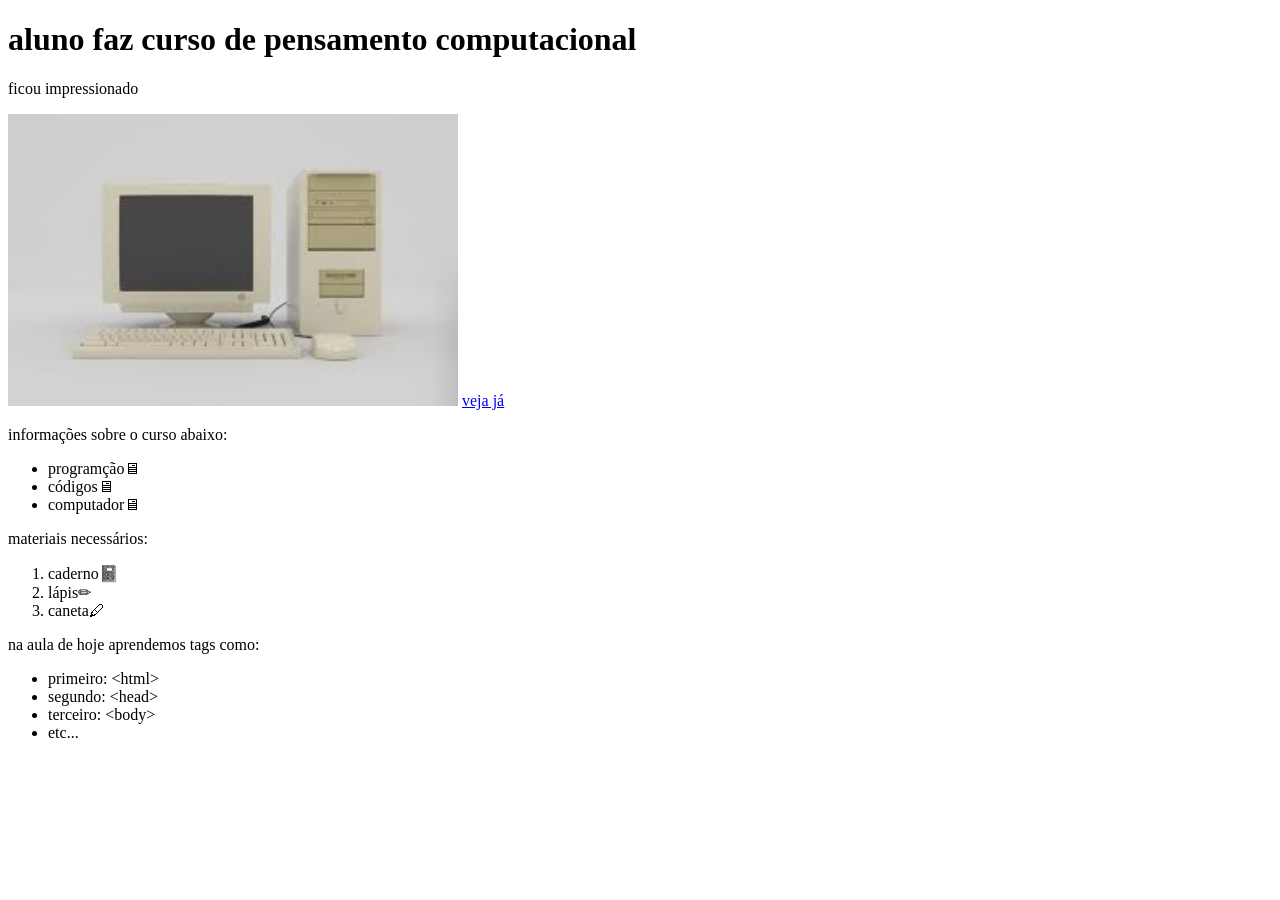
==== index.html @ 78da9317 "Add files via upload" ====
<!--códigos iniciais necessários para o código-->


<!DOCTYPE html>
<html lang"pt-br">
<head>
    <meta charset="UTF-8">
    <meta http-equiv="X-UA-Compatible" content="IE=edge">
    <meta name="viewport" content="width=device-width, initial-scale=1.0">
    <title>pensamento computacional</title>
</head>


<!--começo/cabeçalho do da página-->


<body>
    <header>
    <h1>aluno faz curso de pensamento computacional</h1>
    <p>ficou impressionado</p>
    <img src="[data-uri]" alt="foto de computador"width="450px">
    <a href="https://www.youtube.com/"target="_blank">veja já</a>


<!--listas-->


    <p>informações sobre o curso abaixo:</p>
    <ul>
<li>programção🖥</li>
<li>códigos🖥</li>
<li>computador🖥</li>
    </ul>
    <p>materiais necessários:</p>
    <ol>
        <li>caderno📓</li>
        <li>lápis✏</li>
        <li>caneta🖊</li>
    </ol>
<p>na aula de hoje aprendemos tags como:
    <ul>
        <li>primeiro: &lt;html&gt;</li>
        <li>segundo: &lt;head&gt;</li>
        <li>terceiro: &lt;body&gt;</li>
        <li>etc...</li>
    </ul>
</p>
</body>

</html>
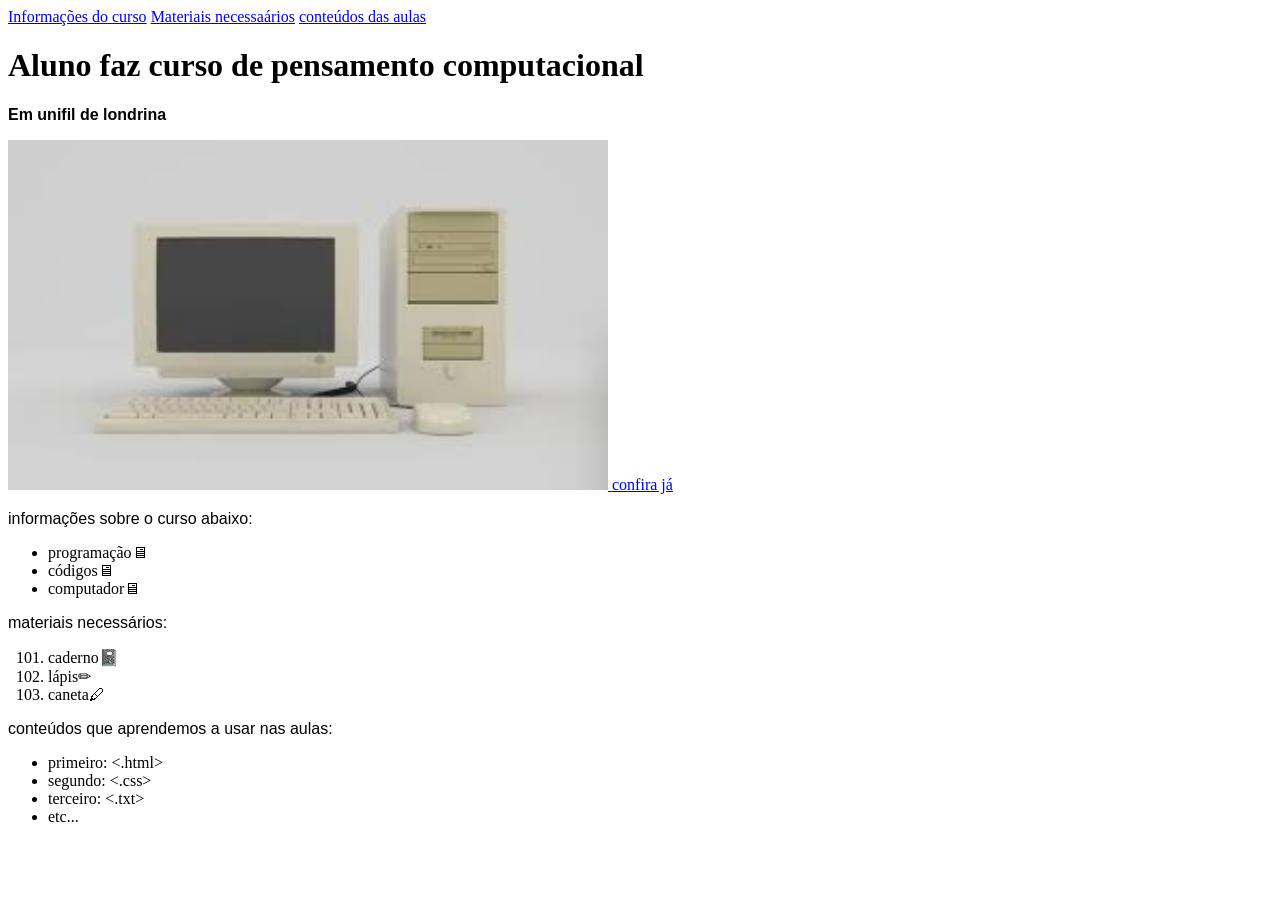
==== commit 471a4e02: "Add files via upload" ====
--- a/index.html
+++ b/index.html
@@ -4,10 +4,15 @@
 <!DOCTYPE html>
 <html lang"pt-br">
 <head>
+
     <meta charset="UTF-8">
     <meta http-equiv="X-UA-Compatible" content="IE=edge">
     <meta name="viewport" content="width=device-width, initial-scale=1.0">
     <title>pensamento computacional</title>
+    <style>
+        p{font-family:Verdana, Geneva, Tahoma, sans-serif ;}
+    </style>
+
 </head>
 
 
@@ -15,36 +20,51 @@
 
 
 <body>
-    <header>
-    <h1>aluno faz curso de pensamento computacional</h1>
-    <p>ficou impressionado</p>
-    <img src="[data-uri]" alt="foto de computador"width="450px">
-    <a href="https://www.youtube.com/"target="_blank">veja já</a>
 
+<header>
+    <nav>
+        <a href="#informações">Informações do curso</a>
+        <a href="#materiais">Materiais necessaários</a>
+        <a href="#conteúdos">conteúdos das aulas</a>
+    </nav>
+</header>
+<main>
+    <h1>Aluno faz curso de pensamento computacional</h1>
+
+    <b><p>Em unifil de londrina</p></b>
+
+    <a href="https://pt.wikipedia.org/wiki/Pensamento_computacional"target="_blank"> 
+    <img src="[data-uri]" alt="foto de computador"width="600px" height="350px">
+    </a>
+    <a href="https://unifil.br/"target="_blank">confira já</a>
 
 <!--listas-->
 
+    <p>informações sobre o curso abaixo:</p>
 
-    <p>informações sobre o curso abaixo:</p>
     <ul>
-<li>programção🖥</li>
+<li>programação🖥</li>
 <li>códigos🖥</li>
 <li>computador🖥</li>
     </ul>
+
     <p>materiais necessários:</p>
-    <ol>
+
+    <ol start="101">
         <li>caderno📓</li>
         <li>lápis✏</li>
         <li>caneta🖊</li>
     </ol>
-<p>na aula de hoje aprendemos tags como:
+
+<p>conteúdos que aprendemos a usar nas aulas:</p>
+
     <ul>
-        <li>primeiro: &lt;html&gt;</li>
-        <li>segundo: &lt;head&gt;</li>
-        <li>terceiro: &lt;body&gt;</li>
+        <li>primeiro: &lt;.html&gt;</li>
+        <li>segundo: &lt;.css&gt;</li>
+        <li>terceiro: &lt;.txt&gt;</li>
         <li>etc...</li>
     </ul>
-</p>
+</main>
 </body>
 
 </html>
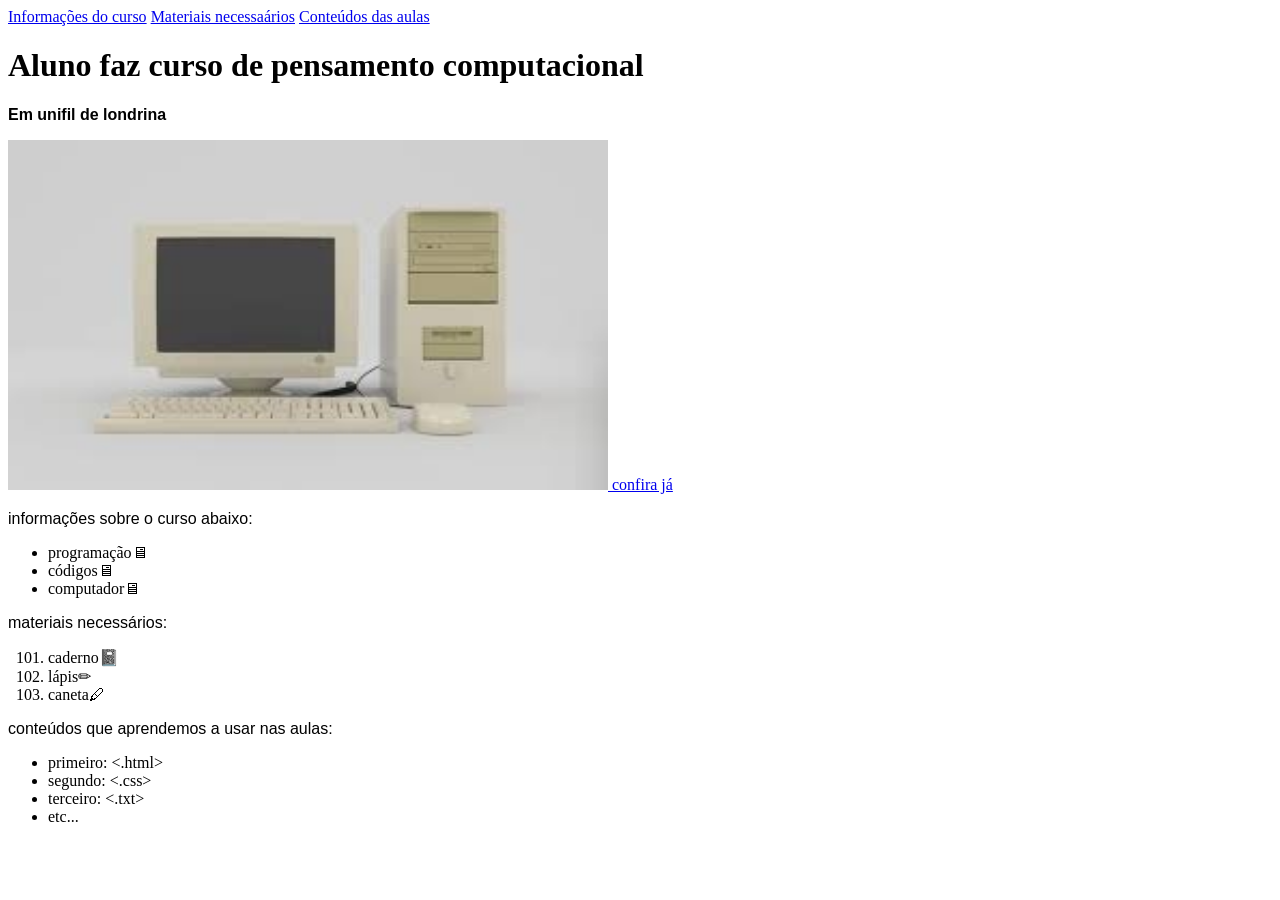
==== commit 6181f996: "Add files via upload" ====
--- a/index.html
+++ b/index.html
@@ -25,7 +25,7 @@
     <nav>
         <a href="#informações">Informações do curso</a>
         <a href="#materiais">Materiais necessaários</a>
-        <a href="#conteúdos">conteúdos das aulas</a>
+        <a href="#conteúdos">Conteúdos das aulas</a>
     </nav>
 </header>
 <main>
@@ -39,7 +39,7 @@
     <a href="https://unifil.br/"target="_blank">confira já</a>
 
 <!--listas-->
-
+<section id="informações">
     <p>informações sobre o curso abaixo:</p>
 
     <ul>
@@ -47,7 +47,8 @@
 <li>códigos🖥</li>
 <li>computador🖥</li>
     </ul>
-
+</section>
+<section id="materiais">
     <p>materiais necessários:</p>
 
     <ol start="101">
@@ -55,7 +56,8 @@
         <li>lápis✏</li>
         <li>caneta🖊</li>
     </ol>
-
+</section>
+<section id="conteúdos">
 <p>conteúdos que aprendemos a usar nas aulas:</p>
 
     <ul>
@@ -64,6 +66,7 @@
         <li>terceiro: &lt;.txt&gt;</li>
         <li>etc...</li>
     </ul>
+    </section>
 </main>
 </body>
 
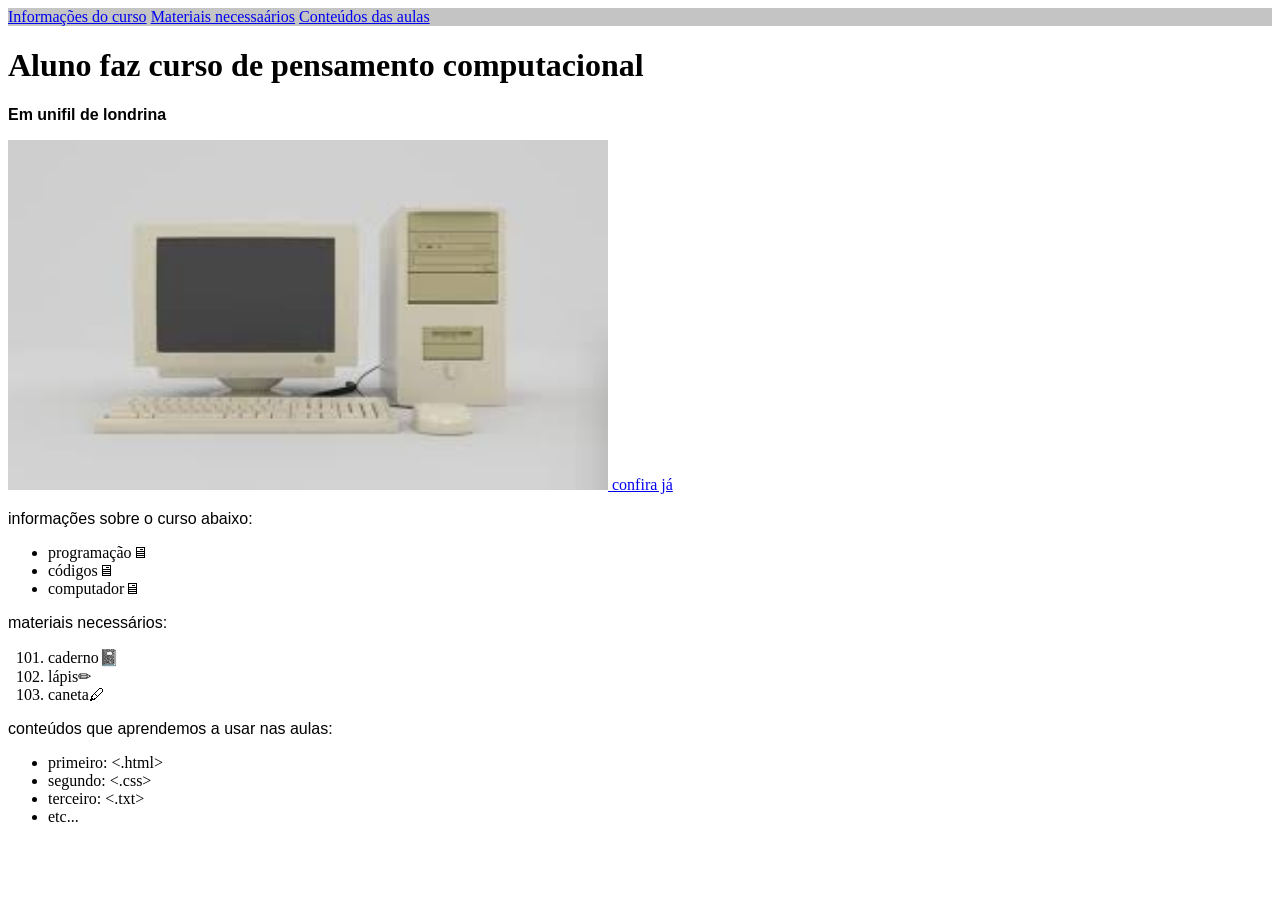
==== commit 1abc8cf8: "Add files via upload" ====
--- a/index.html
+++ b/index.html
@@ -1,3 +1,4 @@
+
 <!--códigos iniciais necessários para o código-->
 
 
@@ -9,10 +10,7 @@
     <meta http-equiv="X-UA-Compatible" content="IE=edge">
     <meta name="viewport" content="width=device-width, initial-scale=1.0">
     <title>pensamento computacional</title>
-    <style>
-        p{font-family:Verdana, Geneva, Tahoma, sans-serif ;}
-    </style>
-
+<link rel="stylesheet" href="style.css">
 </head>
 
 
@@ -38,7 +36,10 @@
     </a>
     <a href="https://unifil.br/"target="_blank">confira já</a>
 
+
 <!--listas-->
+
+
 <section id="informações">
     <p>informações sobre o curso abaixo:</p>
 
--- a/style.css
+++ b/style.css
@@ -0,0 +1,5 @@
+p
+{font-family:Verdana, Geneva, Tahoma, sans-serif ;}
+header{
+    background-color: rgb(196, 196, 196);
+}
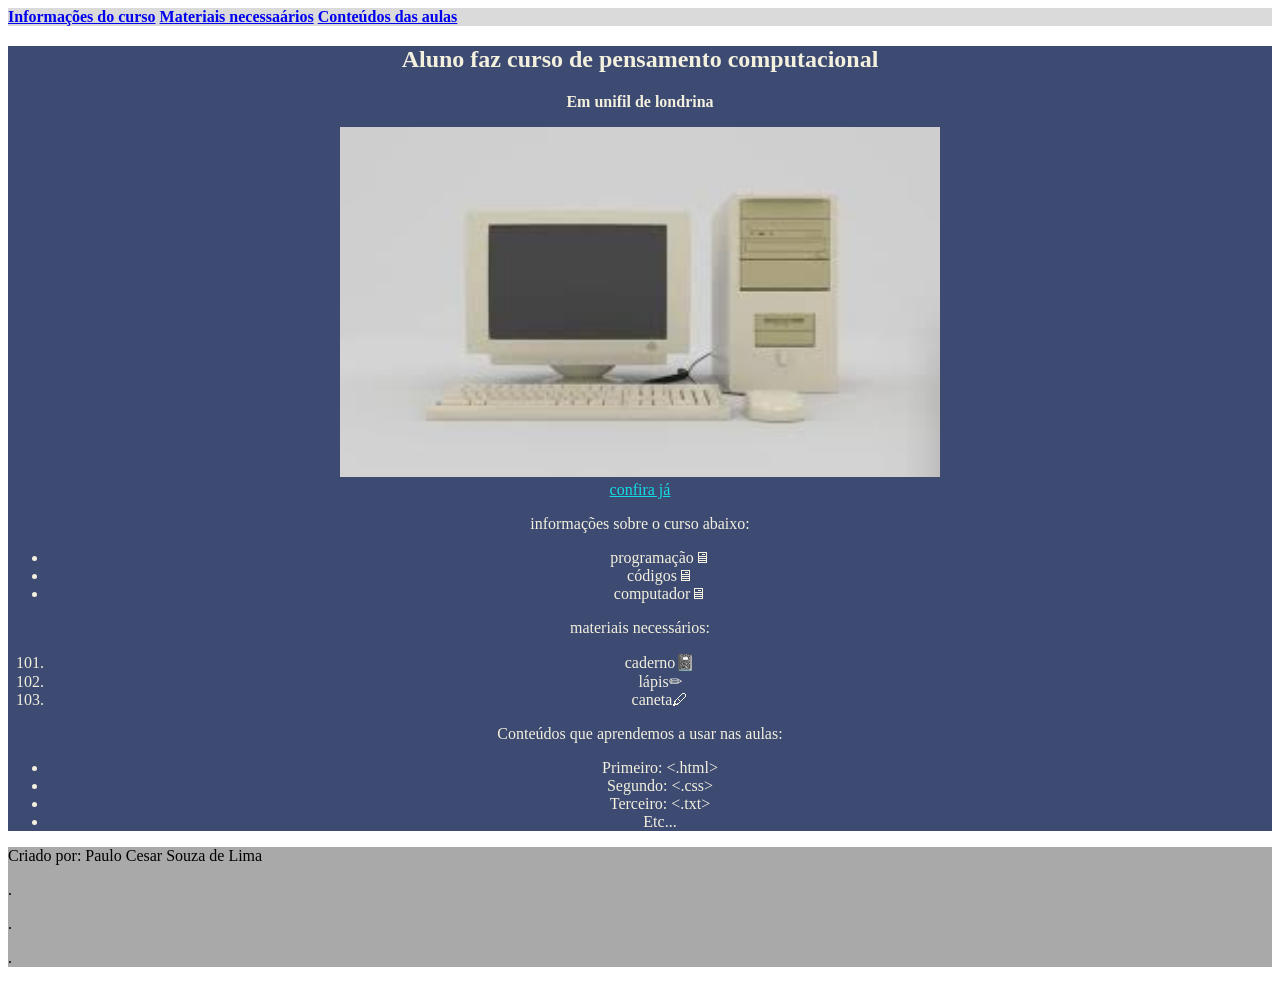
==== commit 79cefc25: "Add files via upload" ====
--- a/index.html
+++ b/index.html
@@ -5,12 +5,11 @@
 <!DOCTYPE html>
 <html lang"pt-br">
 <head>
-
     <meta charset="UTF-8">
     <meta http-equiv="X-UA-Compatible" content="IE=edge">
     <meta name="viewport" content="width=device-width, initial-scale=1.0">
     <title>pensamento computacional</title>
-<link rel="stylesheet" href="style.css">
+    <link rel="stylesheet" href="style.css">
 </head>
 
 
@@ -27,15 +26,17 @@
     </nav>
 </header>
 <main>
+<section id="manchete">
     <h1>Aluno faz curso de pensamento computacional</h1>
+    <b><p>Em unifil de londrina</p></b>
+    <a href="https://pt.wikipedia.org/wiki/Pensamento_computacional"target="_blank"> 
+        <div>
+    <img src="[data-uri]" alt="foto de computador"width="600px" height="350px">
+        </div>
+    </a>
 
-    <b><p>Em unifil de londrina</p></b>
-
-    <a href="https://pt.wikipedia.org/wiki/Pensamento_computacional"target="_blank"> 
-    <img src="[data-uri]" alt="foto de computador"width="600px" height="350px">
-    </a>
-    <a href="https://unifil.br/"target="_blank">confira já</a>
-
+    <a  class="unifil-link"  href="https://unifil.br/"target="_blank">confira já</a>
+</section>
 
 <!--listas-->
 
@@ -43,32 +44,38 @@
 <section id="informações">
     <p>informações sobre o curso abaixo:</p>
 
-    <ul>
-<li>programação🖥</li>
-<li>códigos🖥</li>
-<li>computador🖥</li>
+    <ul  class="lista-1"  >
+        <li>programação🖥</li>
+        <li>códigos🖥</li>
+        <li>computador🖥</li>
     </ul>
 </section>
 <section id="materiais">
     <p>materiais necessários:</p>
 
-    <ol start="101">
+    <ol  class="lista -2"  start="101">
         <li>caderno📓</li>
         <li>lápis✏</li>
         <li>caneta🖊</li>
     </ol>
 </section>
 <section id="conteúdos">
-<p>conteúdos que aprendemos a usar nas aulas:</p>
+    <p>Conteúdos que aprendemos a usar nas aulas:</p>
 
-    <ul>
-        <li>primeiro: &lt;.html&gt;</li>
-        <li>segundo: &lt;.css&gt;</li>
-        <li>terceiro: &lt;.txt&gt;</li>
-        <li>etc...</li>
+    <ul  class="lista-3"  >
+        <li>Primeiro: &lt;.html&gt;</li>
+        <li>Segundo: &lt;.css&gt;</li>
+        <li>Terceiro: &lt;.txt&gt;</li>
+        <li>Etc...</li>
     </ul>
     </section>
 </main>
+<footer>
+    <p>Criado por: Paulo Cesar Souza de Lima</p>
+    <p>.</p>
+    <p>.</p>
+    <p>.</p>
+</footer>
 </body>
 
 </html>
--- a/style.css
+++ b/style.css
@@ -1,5 +1,27 @@
-p
-{font-family:Verdana, Geneva, Tahoma, sans-serif ;}
 header{
-    background-color: rgb(196, 196, 196);
-}+    font-family: "Merriweather", serif;
+    width: 0 auto;
+    background-color: rgb(219, 218, 218);
+    justify-content: space-between;
+    align-items: center;
+    display: flex;
+    font-weight: 600;
+}
+
+main{
+    justify-content: center;
+    text-align: center;
+    width: 0 auto;
+    background-color: rgb(61, 75, 114);
+    color: rgb(243, 240, 222);margin: auto;
+}
+
+footer{
+    background-color: darkgrey;
+    max-width: auto;
+    margin-bottom: auto;
+}
+
+.unifil-link{
+    color: rgb(18, 221, 228);
+}
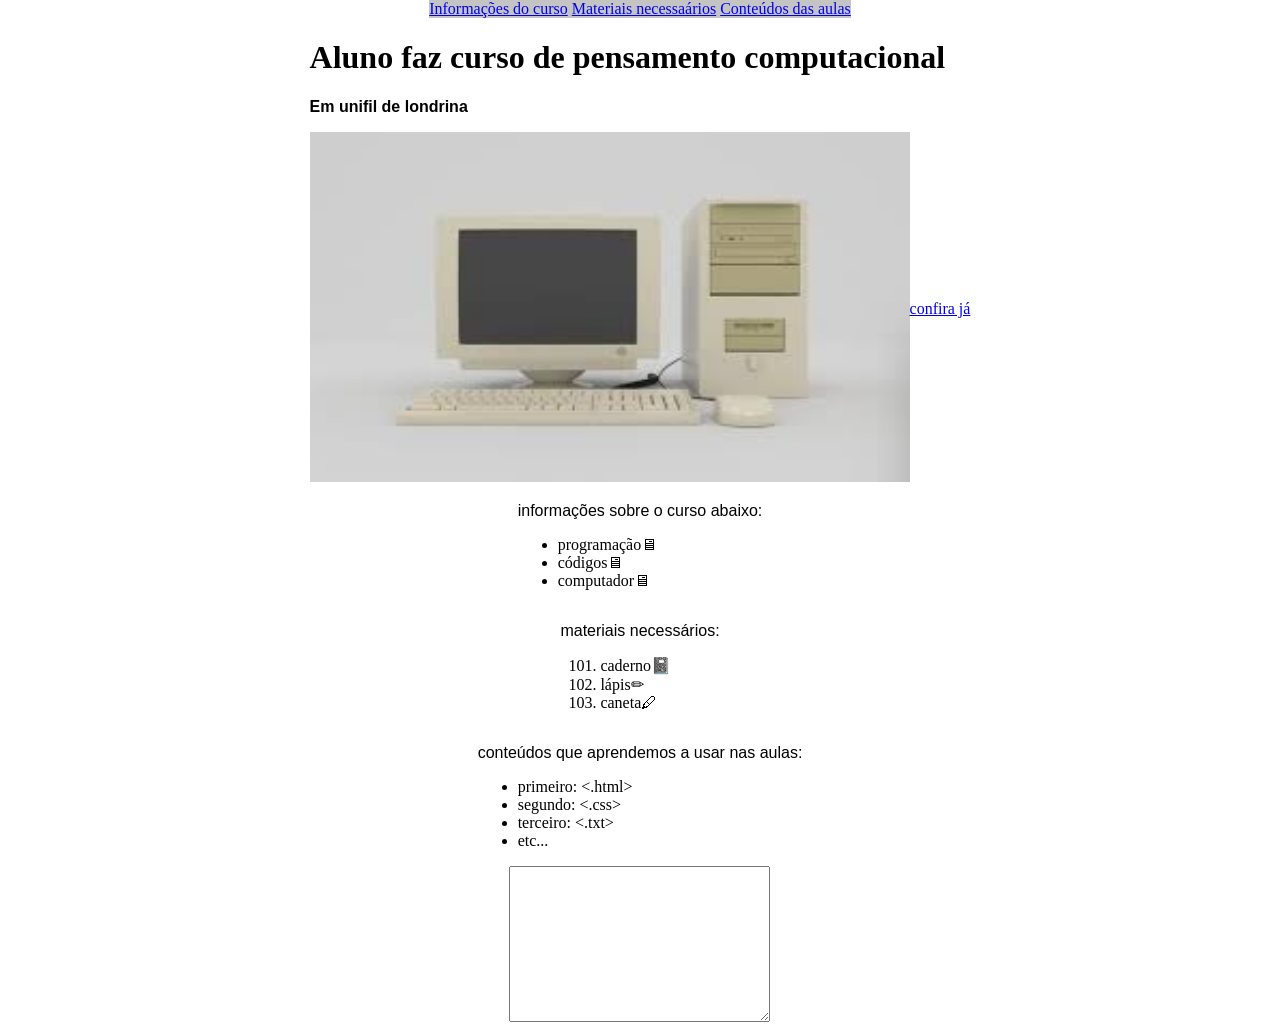
==== commit ebb4b242: "Add files via upload" ====
--- a/index.html
+++ b/index.html
@@ -5,77 +5,77 @@
 <!DOCTYPE html>
 <html lang"pt-br">
 <head>
+
     <meta charset="UTF-8">
     <meta http-equiv="X-UA-Compatible" content="IE=edge">
     <meta name="viewport" content="width=device-width, initial-scale=1.0">
     <title>pensamento computacional</title>
-    <link rel="stylesheet" href="style.css">
+<link rel="stylesheet" href="style.css">
 </head>
 
-
 <!--começo/cabeçalho do da página-->
-
 
 <body>
 
 <header>
-    <nav>
-        <a href="#informações">Informações do curso</a>
-        <a href="#materiais">Materiais necessaários</a>
-        <a href="#conteúdos">Conteúdos das aulas</a>
-    </nav>
+    <div class="nav-bar">
+        <nav>
+            <a href="#informações">Informações do curso</a>
+            <a href="#materiais">Materiais necessaários</a>
+            <a href="#conteúdos">Conteúdos das aulas</a>
+        </nav>
+    </div>
 </header>
 <main>
-<section id="manchete">
     <h1>Aluno faz curso de pensamento computacional</h1>
     <b><p>Em unifil de londrina</p></b>
+<div class="imagem">
     <a href="https://pt.wikipedia.org/wiki/Pensamento_computacional"target="_blank"> 
-        <div>
-    <img src="[data-uri]" alt="foto de computador"width="600px" height="350px">
-        </div>
-    </a>
-
-    <a  class="unifil-link"  href="https://unifil.br/"target="_blank">confira já</a>
-</section>
+    <img src="[data-uri]" alt="foto de computador"width="600px" height="350px"></a>
+    <a class="link" href="https://unifil.br/"target="_blank">confira já</a>
+</div>
 
 <!--listas-->
 
-
+<div class="texto">
 <section id="informações">
     <p>informações sobre o curso abaixo:</p>
 
-    <ul  class="lista-1"  >
-        <li>programação🖥</li>
-        <li>códigos🖥</li>
-        <li>computador🖥</li>
+    <ul>
+<li>programação🖥</li>
+<li>códigos🖥</li>
+<li>computador🖥</li>
     </ul>
 </section>
 <section id="materiais">
     <p>materiais necessários:</p>
 
-    <ol  class="lista -2"  start="101">
+    <ol start="101">
         <li>caderno📓</li>
         <li>lápis✏</li>
         <li>caneta🖊</li>
     </ol>
 </section>
 <section id="conteúdos">
-    <p>Conteúdos que aprendemos a usar nas aulas:</p>
+<p>conteúdos que aprendemos a usar nas aulas:</p>
 
-    <ul  class="lista-3"  >
-        <li>Primeiro: &lt;.html&gt;</li>
-        <li>Segundo: &lt;.css&gt;</li>
-        <li>Terceiro: &lt;.txt&gt;</li>
-        <li>Etc...</li>
+    <ul>
+        <li>primeiro: &lt;.html&gt;</li>
+        <li>segundo: &lt;.css&gt;</li>
+        <li>terceiro: &lt;.txt&gt;</li>
+        <li>etc...</li>
     </ul>
     </section>
+</div>
+
+    <!-- forms -->
+
+<div class="area">
+    <form action="">
+        <textarea name="caixa" id="caixa" cols="30" rows="10"></textarea>
+    </form>
+</div>
 </main>
-<footer>
-    <p>Criado por: Paulo Cesar Souza de Lima</p>
-    <p>.</p>
-    <p>.</p>
-    <p>.</p>
-</footer>
 </body>
 
 </html>
--- a/style.css
+++ b/style.css
@@ -1,27 +1,36 @@
-header{
-    font-family: "Merriweather", serif;
-    width: 0 auto;
-    background-color: rgb(219, 218, 218);
-    justify-content: space-between;
-    align-items: center;
-    display: flex;
-    font-weight: 600;
+p{
+    font-family:Verdana, Geneva, Tahoma, sans-serif ;
 }
 
-main{
-    justify-content: center;
-    text-align: center;
-    width: 0 auto;
-    background-color: rgb(61, 75, 114);
-    color: rgb(243, 240, 222);margin: auto;
+header{
+    background-color: rgb(196, 196, 196);
 }
 
-footer{
-    background-color: darkgrey;
-    max-width: auto;
-    margin-bottom: auto;
+.imagem{
+    display: flex;
+    justify-content: center;
+    align-items: center;
+    flex-flow: row wrap;
 }
 
-.unifil-link{
-    color: rgb(18, 221, 228);
+body{
+    display: flex;
+    justify-content: center;
+    flex-direction: column;
+    align-items: center;
+    margin: 0 auto;
 }
+
+.texto{
+    display: flex;
+    flex-direction: column;
+    align-items: center;
+    justify-content: center;
+}
+
+.area{
+    display: flex;
+    justify-content: center;
+    align-items: center;
+}
+
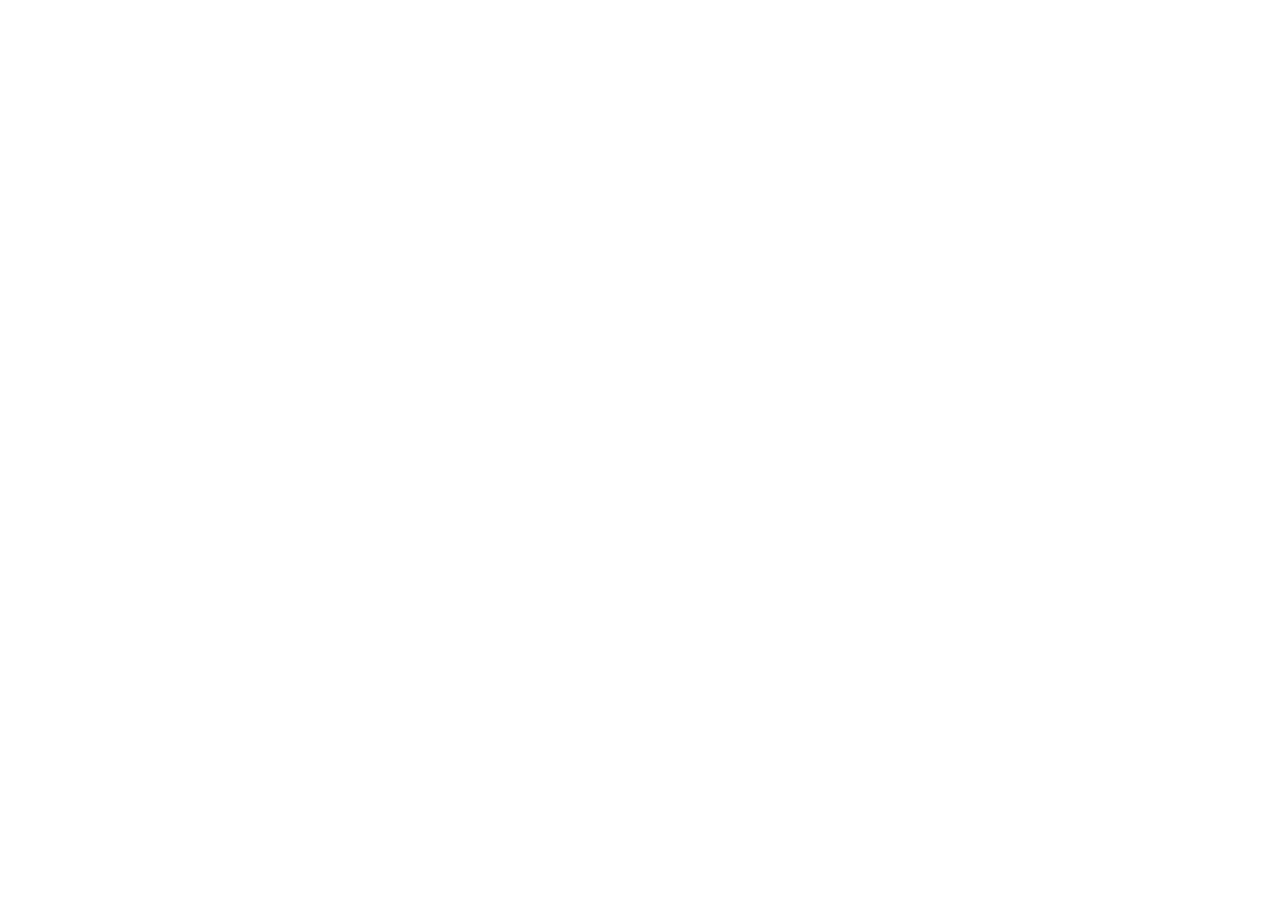
==== commit 6a0823db: "Add files via upload" ====
--- a/index.html
+++ b/index.html
@@ -1,81 +1,14 @@
-
-<!--códigos iniciais necessários para o código-->
-
-
 <!DOCTYPE html>
-<html lang"pt-br">
+<html lang="pt-br">
 <head>
-
     <meta charset="UTF-8">
     <meta http-equiv="X-UA-Compatible" content="IE=edge">
     <meta name="viewport" content="width=device-width, initial-scale=1.0">
-    <title>pensamento computacional</title>
-<link rel="stylesheet" href="style.css">
+    <title>Document</title>
+    <link rel="stylesheet" href="style.css">
+    <script src="script.js" defer></script>
 </head>
-
-<!--começo/cabeçalho do da página-->
-
 <body>
-
-<header>
-    <div class="nav-bar">
-        <nav>
-            <a href="#informações">Informações do curso</a>
-            <a href="#materiais">Materiais necessaários</a>
-            <a href="#conteúdos">Conteúdos das aulas</a>
-        </nav>
-    </div>
-</header>
-<main>
-    <h1>Aluno faz curso de pensamento computacional</h1>
-    <b><p>Em unifil de londrina</p></b>
-<div class="imagem">
-    <a href="https://pt.wikipedia.org/wiki/Pensamento_computacional"target="_blank"> 
-    <img src="[data-uri]" alt="foto de computador"width="600px" height="350px"></a>
-    <a class="link" href="https://unifil.br/"target="_blank">confira já</a>
-</div>
-
-<!--listas-->
-
-<div class="texto">
-<section id="informações">
-    <p>informações sobre o curso abaixo:</p>
-
-    <ul>
-<li>programação🖥</li>
-<li>códigos🖥</li>
-<li>computador🖥</li>
-    </ul>
-</section>
-<section id="materiais">
-    <p>materiais necessários:</p>
-
-    <ol start="101">
-        <li>caderno📓</li>
-        <li>lápis✏</li>
-        <li>caneta🖊</li>
-    </ol>
-</section>
-<section id="conteúdos">
-<p>conteúdos que aprendemos a usar nas aulas:</p>
-
-    <ul>
-        <li>primeiro: &lt;.html&gt;</li>
-        <li>segundo: &lt;.css&gt;</li>
-        <li>terceiro: &lt;.txt&gt;</li>
-        <li>etc...</li>
-    </ul>
-    </section>
-</div>
-
-    <!-- forms -->
-
-<div class="area">
-    <form action="">
-        <textarea name="caixa" id="caixa" cols="30" rows="10"></textarea>
-    </form>
-</div>
-</main>
+    
 </body>
-
 </html>
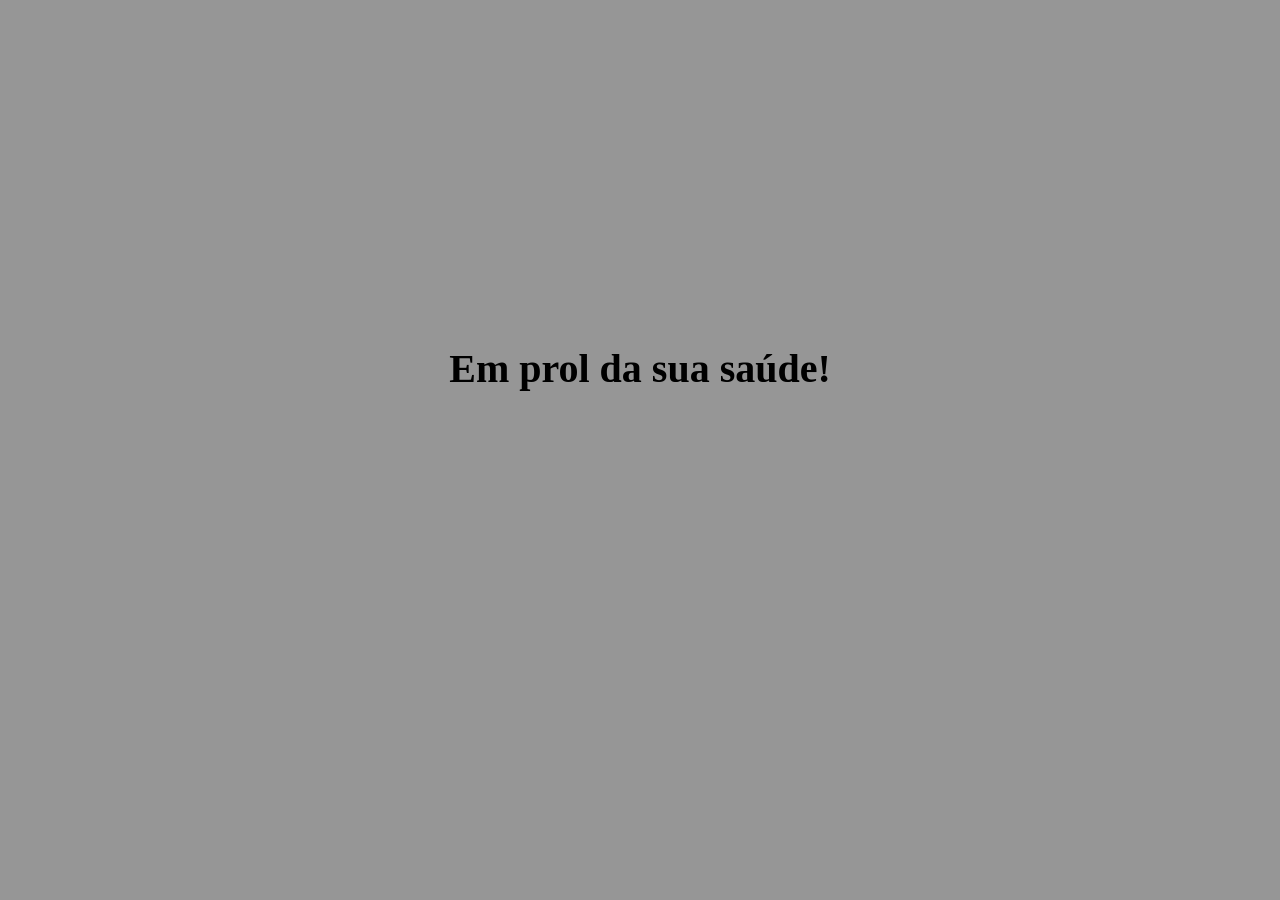
==== commit ca4dd4d0: "Add files via upload" ====
--- a/index.html
+++ b/index.html
@@ -4,11 +4,13 @@
     <meta charset="UTF-8">
     <meta http-equiv="X-UA-Compatible" content="IE=edge">
     <meta name="viewport" content="width=device-width, initial-scale=1.0">
-    <title>Document</title>
+    <title>Calculador de IMC</title>
     <link rel="stylesheet" href="style.css">
-    <script src="script.js" defer></script>
 </head>
 <body>
-    
+    <div class="saude">
+        <h2>Em prol da sua saúde!</h2>
+    </div>
+    <script src="script.js" defer></script>
 </body>
 </html>
--- a/style.css
+++ b/style.css
@@ -0,0 +1,14 @@
+*{
+    background-color: rgb(150, 150, 150);
+}
+
+.saude{
+    height: 80vh;
+    display: flex;
+    justify-content: center;
+    align-items: center;
+}
+
+h2{
+    font-size: 40px;
+}
